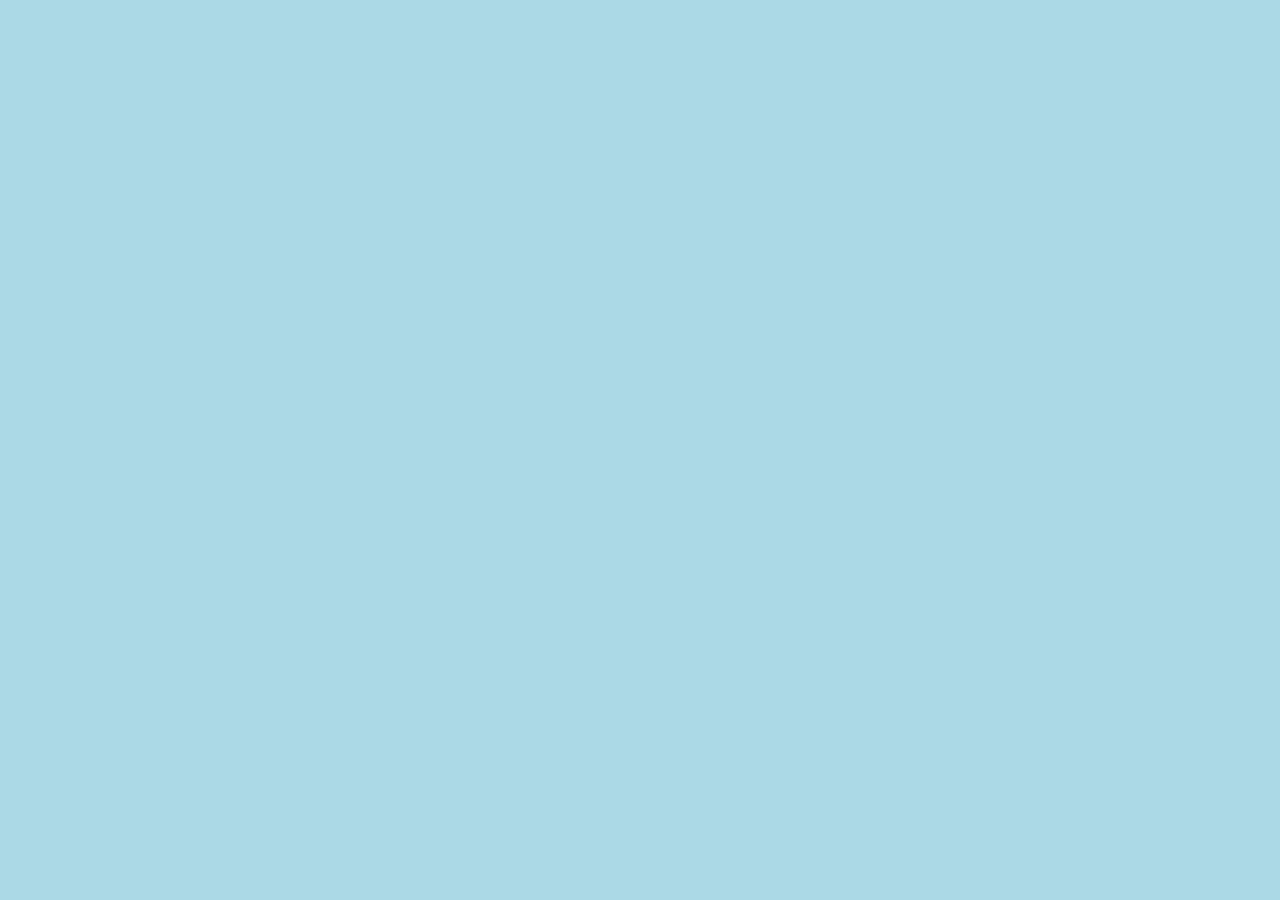
==== index.html @ 1d40c06e "js" ====
<!DOCTYPE html> 
<html>
   <head>
     <meta charset="utf-8">
     <title>Teresa Cunniff | Portfolio</title>
     <link rel="stylesheet" href="styles/main.css">

     <script src="js/Detector.js"></script>
     <script src="js/three.min.js"></script>
     	<script src="http://threejsplaygnd.brangerbriz.net/js/three.min.js"></script>
		<script src="http://threejsplaygnd.brangerbriz.net/js/Detector.js"></script>
		<script>

   </head>
   <body>
   	<header>
		
			<!--NAVIGATION-->			
			<nav>				
					<ul>
						<li><a href="index.html">Home</a></li>
						<li><a href="remix.html">Remix</a></li>
						<li><a href="sketch.html">Sketch</a></li>
						<li><a href="sketch3.html">Alt Sketch</a></li>
					</ul>				
			</nav>
		
		<!--END OF NAVIGATION-->
	
	</header>
		<!--END OF HEADER-->
     <h1>Teresa Cunniff | Art 74 Portfolio</h1>
     <p>My name is Teresa Cunniff and I love art! <br>
     I love talking about art. I am an artist, designer, and educator.</p>     
     <img src="images/lumi-ground-d2.jpg" alt="detail from the installation The Luminous Ground"  style= "width:500p;height:375px;"> 
     <h3>This is a sketch</h3>
	<iframe src="sketch.html" id="sketch"></iframe>
	<p class=”colorpurpl” id="overwrite">This is a description of my sketch</p>
   </body> 
</html>
---- styles/main.css ----
@import url('https://fonts.googleapis.com/css?family=Open+Sans');

body{
	background-color: lightblue;
	max-width: 100%;
	font-family: 'Open Sans', sans-serif;
	}
	
	h1 {
		color: white;
		text-align: center;
		font-family: 'Open Sans', sans-serif;
		font-weight: bold;
	}
	
	p {
		padding: 50px;
		text-align: left;
		font-family: 'Lato', sans-serif;
		font-size: 20px;
	}
	
	img {
	padding: 50px;
	}
	
	li {
		display: inline;
		margin-right: 10px;
	}
	
	a:link {
		text-decoration: none;
		color: deeppink;
	}
	a:visited {
		color: black;
	}	
	a:hover {
		text-decoration: underline;
		color: deepskyblue;
	}	
	a:active {
		color: darkcyan;
	}
	
	nav {
		text-align: center;
	}		 
+	


#sketch{
	width:100%;
	height:50vh;
	border: none;
}

.colorpurple{

}
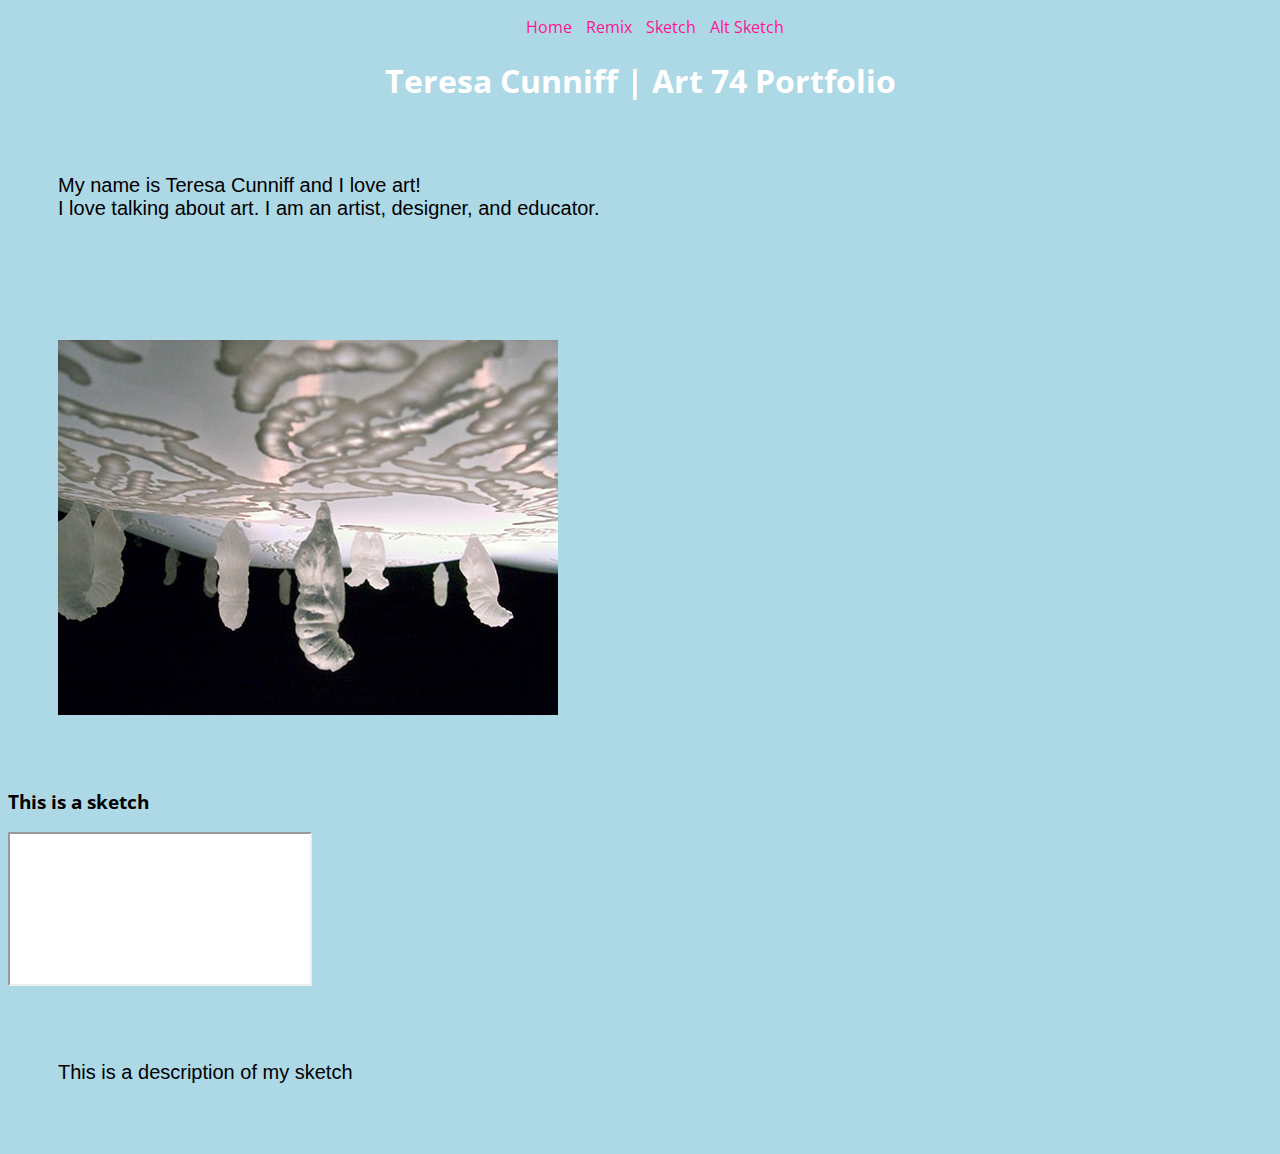
==== commit faa22b86: "js" ====
--- a/index.html
+++ b/index.html
@@ -5,11 +5,58 @@
      <title>Teresa Cunniff | Portfolio</title>
      <link rel="stylesheet" href="styles/main.css">
 
-     <script src="js/Detector.js"></script>
-     <script src="js/three.min.js"></script>
+     	<script src="js/three.min.js"></script>
+		<script src="js/Detector.js"></script>
      	<script src="http://threejsplaygnd.brangerbriz.net/js/three.min.js"></script>
 		<script src="http://threejsplaygnd.brangerbriz.net/js/Detector.js"></script>
 		<script>
+
+			if ( ! Detector.webgl ) Detector.addGetWebGLMessage();
+			
+			var camera, scene, renderer;
+			var geometry, material, mesh;
+
+			function setup() {
+
+				var W = window.innerWidth, H = window.innerHeight;
+				renderer = new THREE.WebGLRenderer();
+				renderer.setSize( W, H );
+				document.body.appendChild( renderer.domElement );
+
+				camera = new THREE.PerspectiveCamera( 50, W/H, 1, 10000 );
+				camera.position.z = 500;
+
+				scene = new THREE.Scene();
+				
+				
+				// paste your code from the geometryGUI here
+				geometry = new THREE.TorusKnotGeometry(117.47, 162.76, 64, 84, 4.79, 2.82, 9.95);
+				material = new THREE.MeshNormalMaterial({shading: THREE.FlatShading, wireframe: true, wireframeLinewidth: 1});
+				mesh = new THREE.Mesh(geometry, material);
+				scene.add(mesh);
+
+
+
+			}
+
+			function draw() {
+
+				requestAnimationFrame( draw );
+				
+				// experiment with code from the snippets menu here
+				mesh.rotation.x = Date.now() * 0.0005;	
+				mesh.rotation.y = Date.now() * 0.0002;	
+				mesh.rotation.z = Date.now() * 0.001;
+
+
+				renderer.render( scene, camera );
+
+			}
+
+			setup();
+			draw();
+
+		</script>
 
    </head>
    <body>
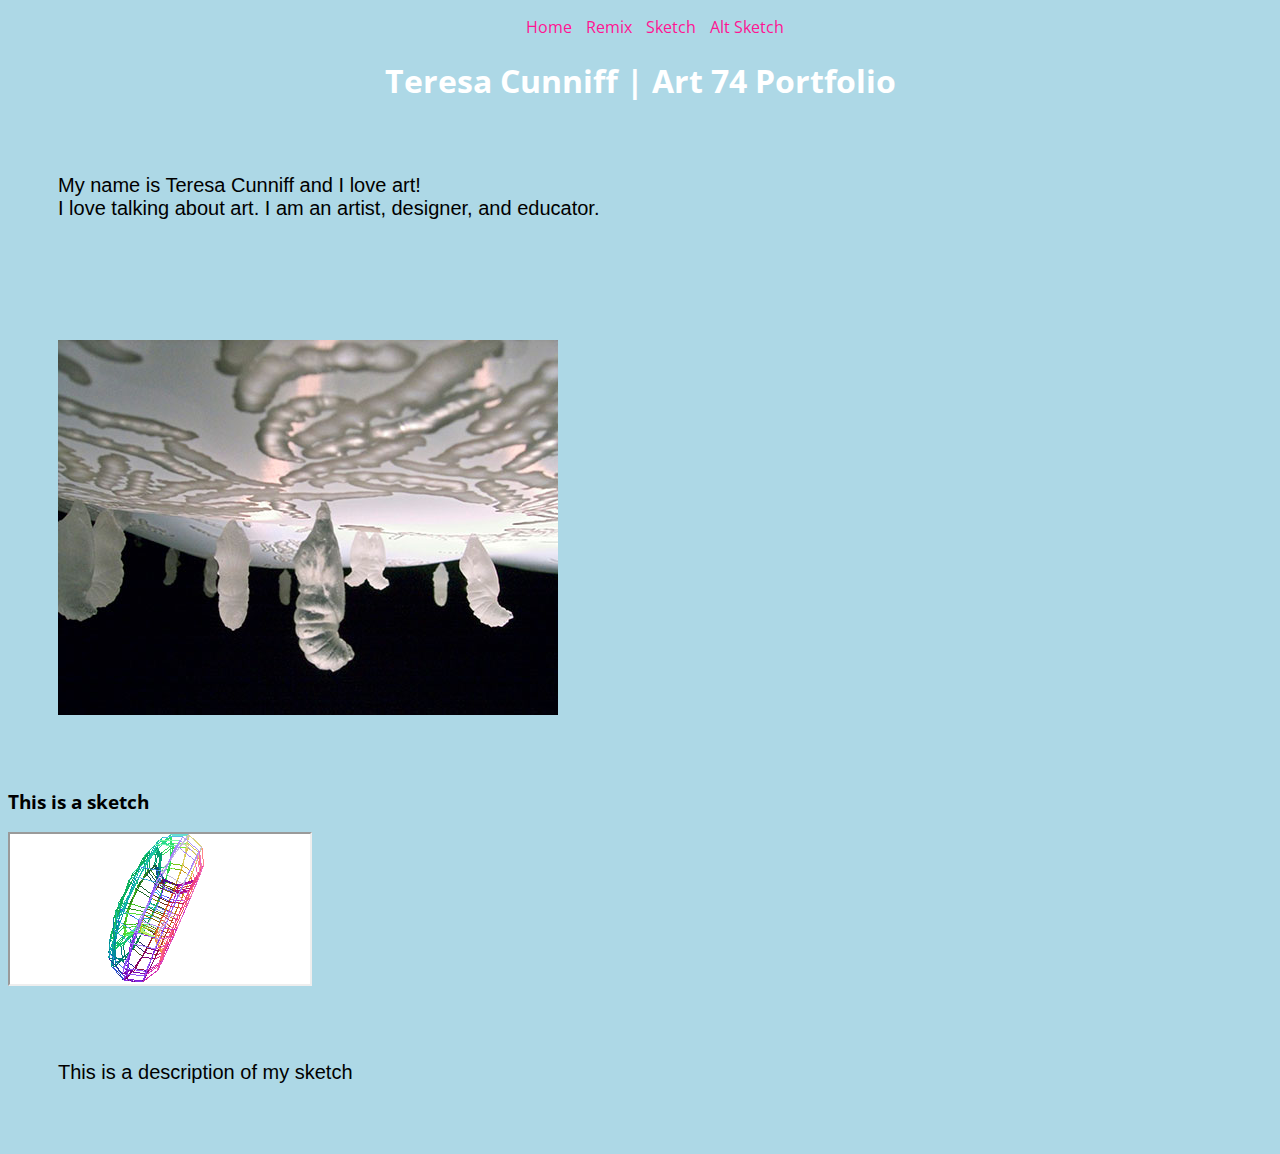
==== commit ac35ee5b: "js" ====
--- a/index.html
+++ b/index.html
@@ -5,60 +5,9 @@
      <title>Teresa Cunniff | Portfolio</title>
      <link rel="stylesheet" href="styles/main.css">
 
-     	<script src="js/three.min.js"></script>
-		<script src="js/Detector.js"></script>
-     	<script src="http://threejsplaygnd.brangerbriz.net/js/three.min.js"></script>
-		<script src="http://threejsplaygnd.brangerbriz.net/js/Detector.js"></script>
-		<script>
-
-			if ( ! Detector.webgl ) Detector.addGetWebGLMessage();
-			
-			var camera, scene, renderer;
-			var geometry, material, mesh;
-
-			function setup() {
-
-				var W = window.innerWidth, H = window.innerHeight;
-				renderer = new THREE.WebGLRenderer();
-				renderer.setSize( W, H );
-				document.body.appendChild( renderer.domElement );
-
-				camera = new THREE.PerspectiveCamera( 50, W/H, 1, 10000 );
-				camera.position.z = 500;
-
-				scene = new THREE.Scene();
-				
-				
-				// paste your code from the geometryGUI here
-				geometry = new THREE.TorusKnotGeometry(117.47, 162.76, 64, 84, 4.79, 2.82, 9.95);
-				material = new THREE.MeshNormalMaterial({shading: THREE.FlatShading, wireframe: true, wireframeLinewidth: 1});
-				mesh = new THREE.Mesh(geometry, material);
-				scene.add(mesh);
-
-
-
-			}
-
-			function draw() {
-
-				requestAnimationFrame( draw );
-				
-				// experiment with code from the snippets menu here
-				mesh.rotation.x = Date.now() * 0.0005;	
-				mesh.rotation.y = Date.now() * 0.0002;	
-				mesh.rotation.z = Date.now() * 0.001;
-
-
-				renderer.render( scene, camera );
-
-			}
-
-			setup();
-			draw();
-
-		</script>
-
+     	
    </head>
+   
    <body>
    	<header>
 		
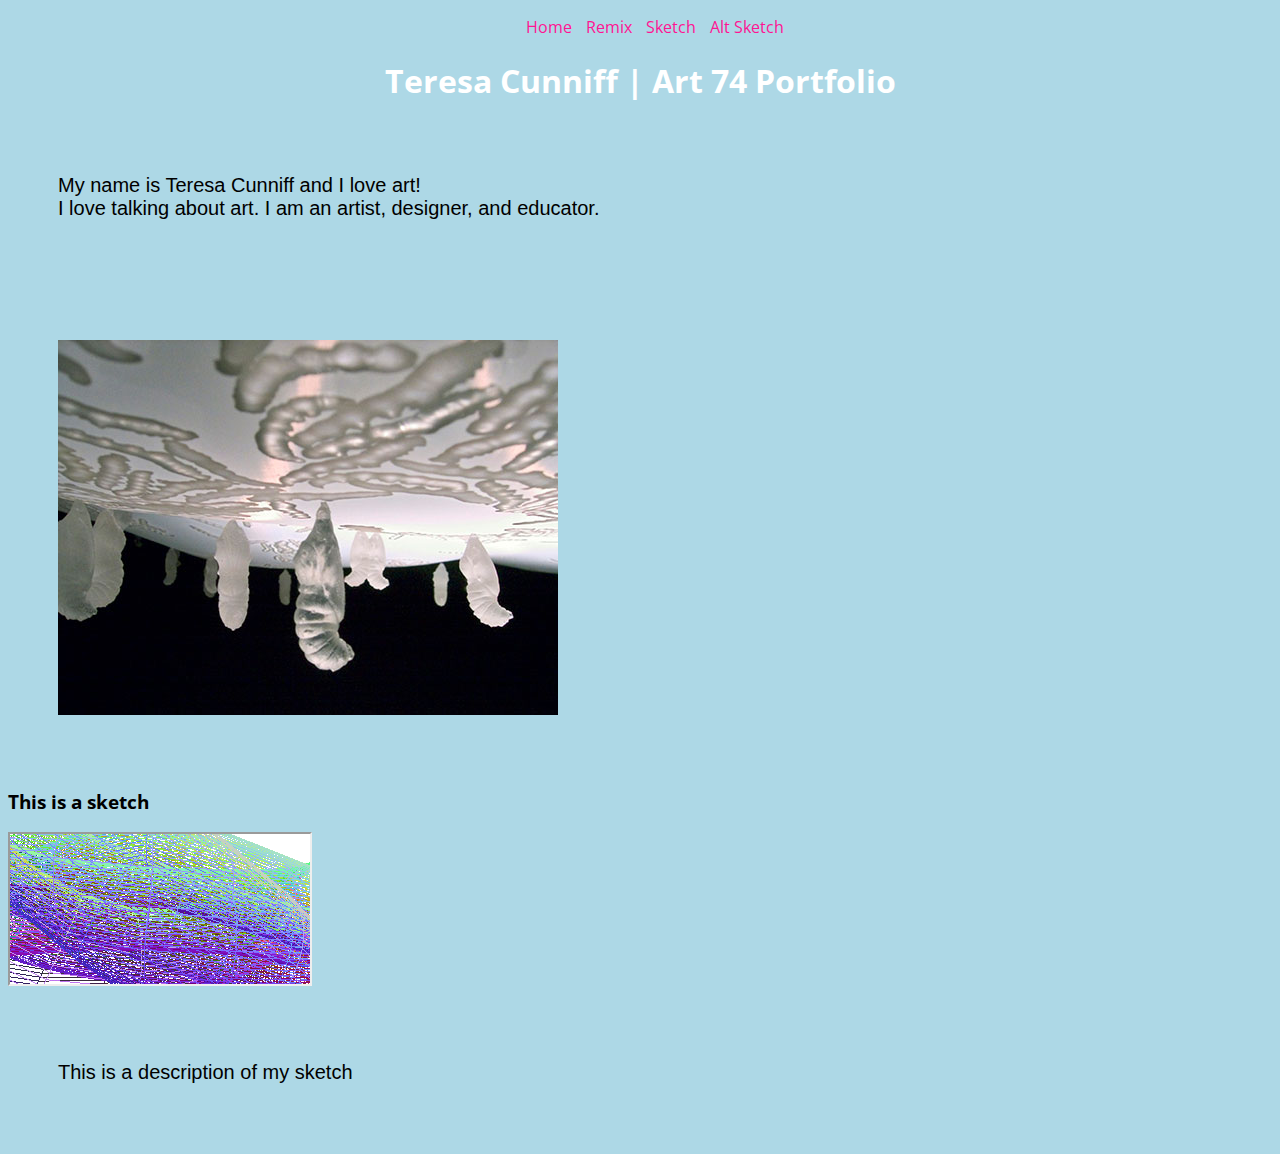
==== commit e5fbb324: "js" ====
--- a/index.html
+++ b/index.html
@@ -7,7 +7,7 @@
 
      	
    </head>
-   
+
    <body>
    	<header>
 		
@@ -30,7 +30,7 @@
      I love talking about art. I am an artist, designer, and educator.</p>     
      <img src="images/lumi-ground-d2.jpg" alt="detail from the installation The Luminous Ground"  style= "width:500p;height:375px;"> 
      <h3>This is a sketch</h3>
-	<iframe src="sketch.html" id="sketch"></iframe>
+	<iframe src="sketch3.html" id="sketch"></iframe>
 	<p class=”colorpurpl” id="overwrite">This is a description of my sketch</p>
    </body> 
 </html> 
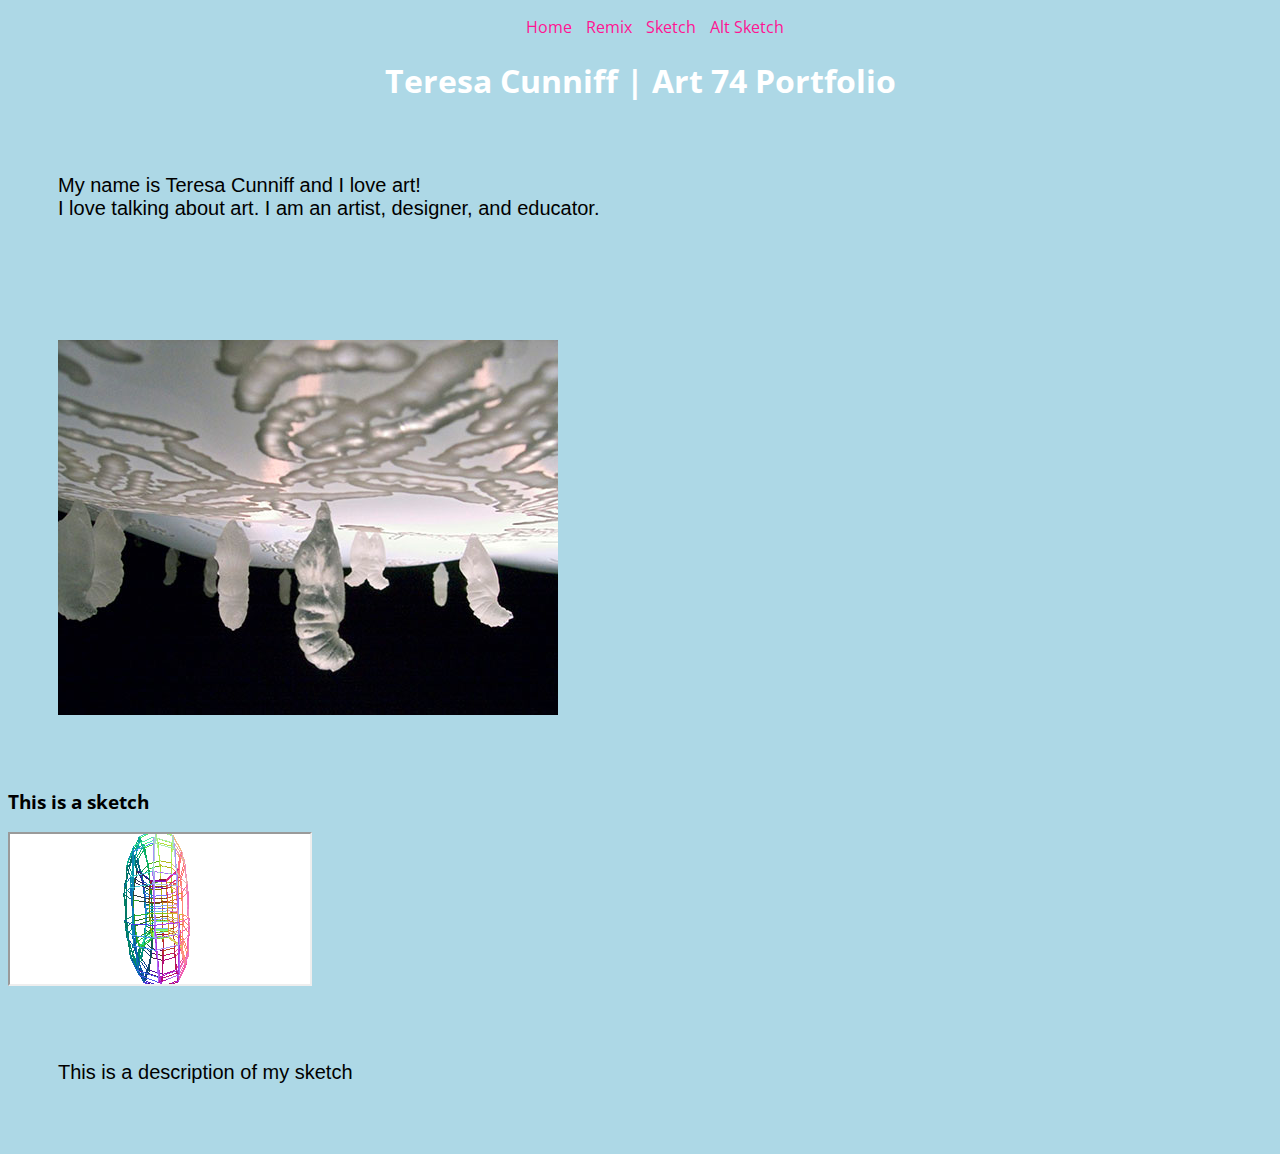
==== commit b2056d62: "js" ====
--- a/index.html
+++ b/index.html
@@ -30,7 +30,7 @@
      I love talking about art. I am an artist, designer, and educator.</p>     
      <img src="images/lumi-ground-d2.jpg" alt="detail from the installation The Luminous Ground"  style= "width:500p;height:375px;"> 
      <h3>This is a sketch</h3>
-	<iframe src="sketch3.html" id="sketch"></iframe>
+	<iframe src="sketch.html" id="sketch"></iframe>
 	<p class=”colorpurpl” id="overwrite">This is a description of my sketch</p>
    </body> 
 </html> 
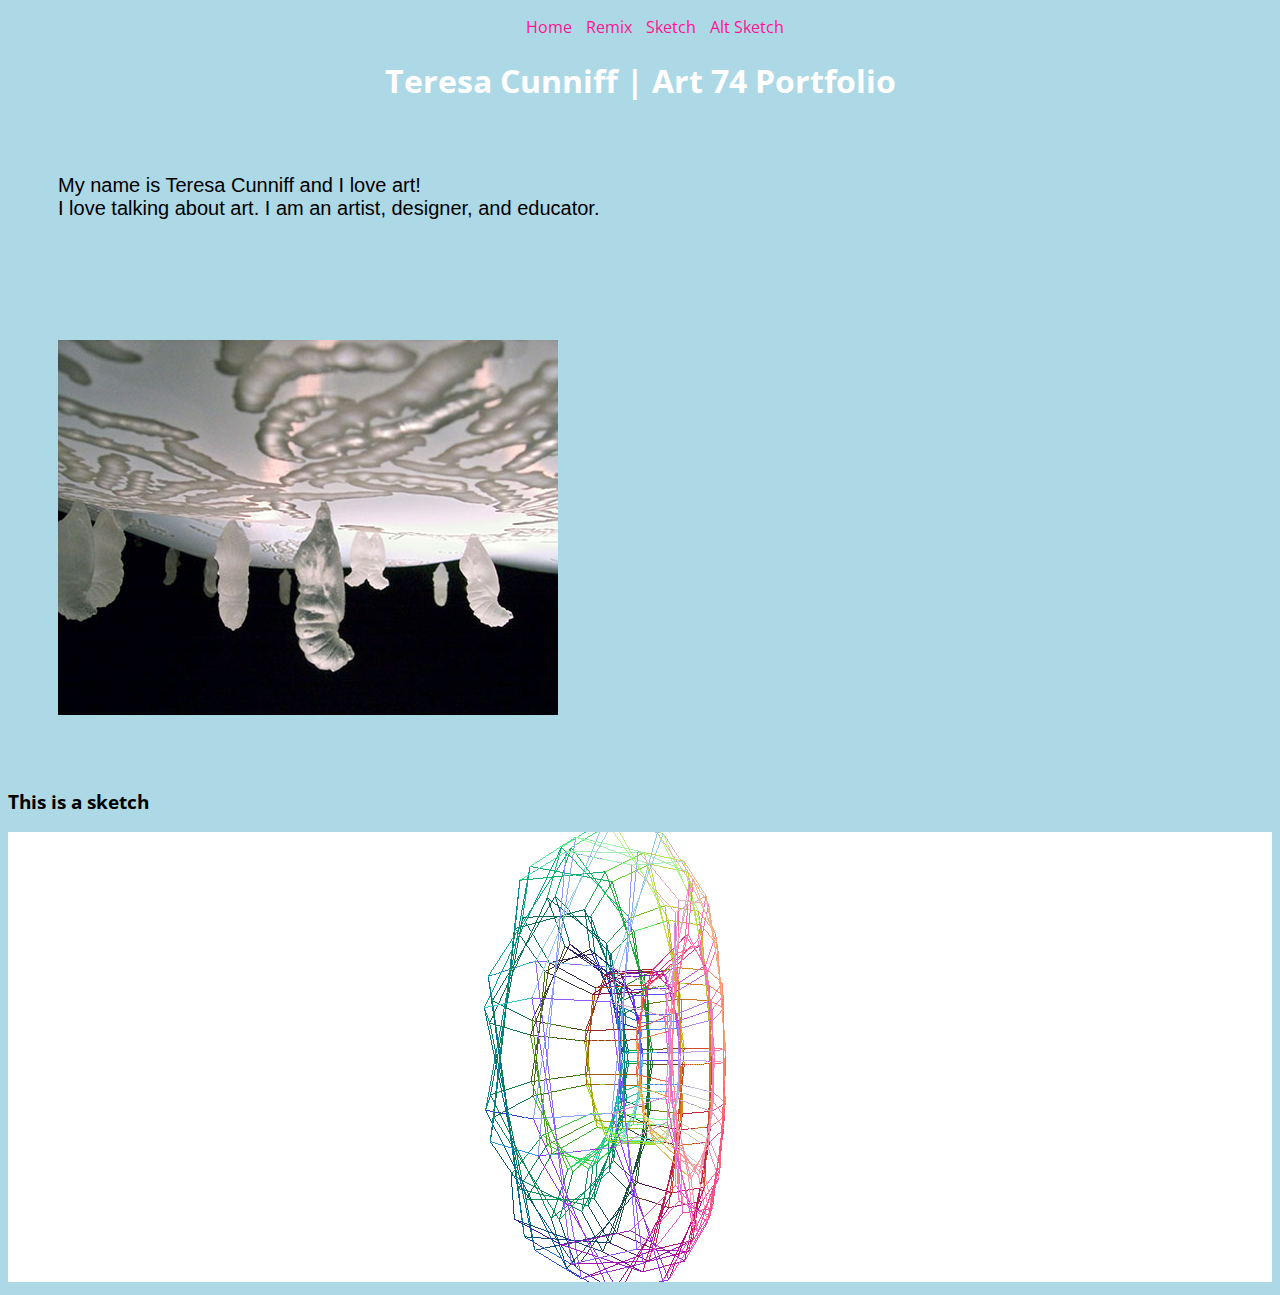
==== commit 3f281e68: "js" ====
--- a/index.html
+++ b/index.html
@@ -31,7 +31,6 @@
      <img src="images/lumi-ground-d2.jpg" alt="detail from the installation The Luminous Ground"  style= "width:500p;height:375px;"> 
      <h3>This is a sketch</h3>
 	<iframe src="sketch.html" id="sketch"></iframe>
-	<p class=”colorpurpl” id="overwrite">This is a description of my sketch</p>
    </body> 
 </html> 
 
--- a/styles/main.css
+++ b/styles/main.css
@@ -47,7 +47,11 @@
 	nav {
 		text-align: center;
 	}		 
-+	
+
+
+iframe { 
+border: 2px red solid; 
+}
 
 
 #sketch{
@@ -56,8 +60,5 @@
 	border: none;
 }
 
-.colorpurple{
-
-}
 
 
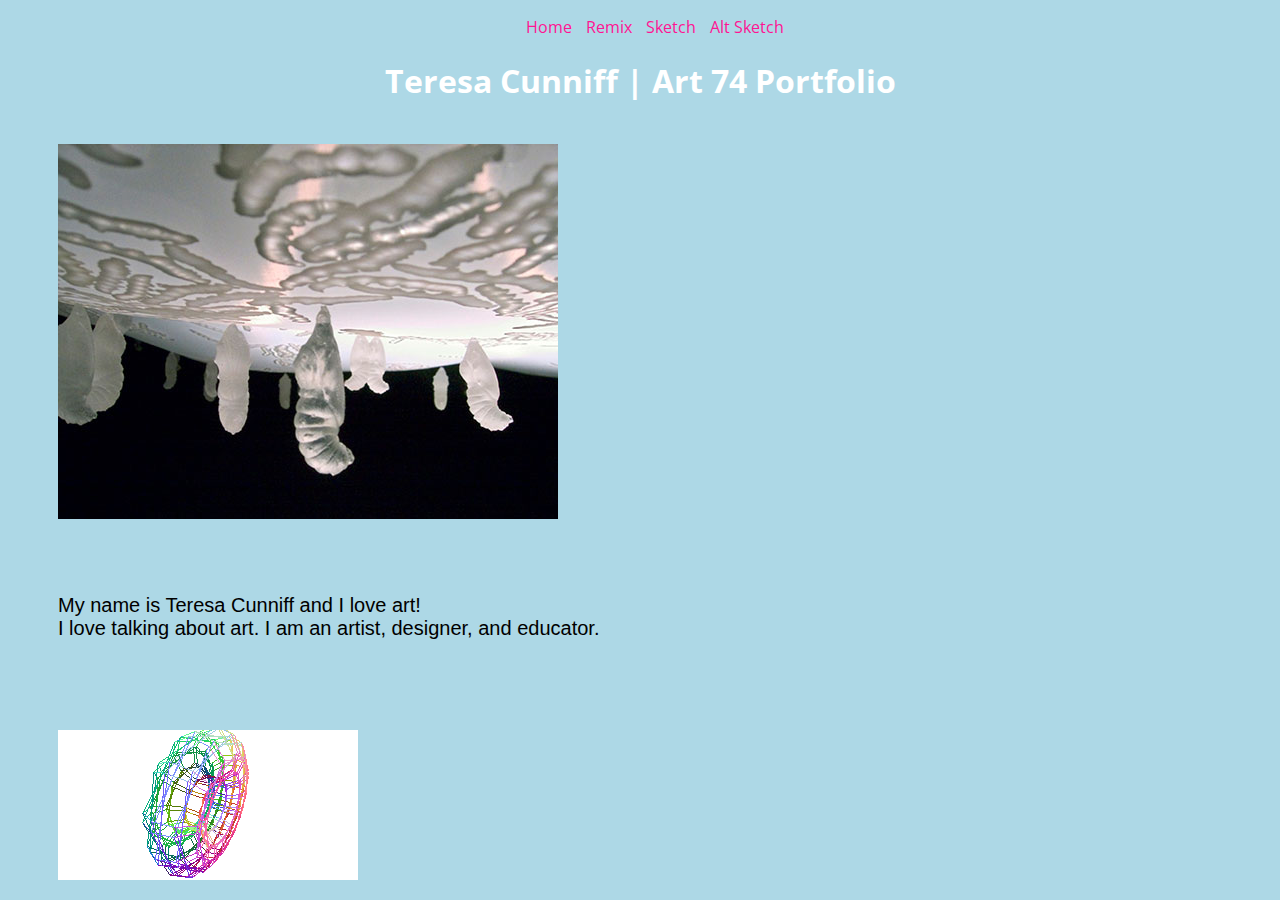
==== commit c3c1ea73: "align" ====
--- a/index.html
+++ b/index.html
@@ -25,11 +25,16 @@
 	
 	</header>
 		<!--END OF HEADER-->
-     <h1>Teresa Cunniff | Art 74 Portfolio</h1>
+
+
+	<h1>Teresa Cunniff | Art 74 Portfolio</h1>
+
+	 <img src="images/lumi-ground-d2.jpg" alt="detail from the installation The Luminous Ground"  style= "width:500p;height:375px;"> 
+     
+
      <p>My name is Teresa Cunniff and I love art! <br>
      I love talking about art. I am an artist, designer, and educator.</p>     
-     <img src="images/lumi-ground-d2.jpg" alt="detail from the installation The Luminous Ground"  style= "width:500p;height:375px;"> 
-     <h3>This is a sketch</h3>
+  
 	<iframe src="sketch.html" id="sketch"></iframe>
    </body> 
 </html> 
--- a/styles/main.css
+++ b/styles/main.css
@@ -12,16 +12,29 @@
 		font-family: 'Open Sans', sans-serif;
 		font-weight: bold;
 	}
-	
-	p {
+
+	h3 {
 		padding: 50px;
 		text-align: left;
 		font-family: 'Lato', sans-serif;
 		font-size: 20px;
 	}
 	
+	p {
+		padding-top: 20px;
+		padding-left: 50px;
+		padding-right: 50px;
+		padding-bottom: 0px;padding: 50px;
+		text-align: left;
+		font-family: 'Lato', sans-serif;
+		font-size: 20px;
+	}
+	
 	img {
-	padding: 50px;
+		padding-top: 20px;
+		padding-left: 50px;
+		padding-right: 50px;
+		padding-bottom: 0px;
 	}
 	
 	li {
@@ -49,15 +62,12 @@
 	}		 
 
 
-iframe { 
-border: 2px red solid; 
-}
-
-
 #sketch{
-	width:100%;
-	height:50vh;
-	border: none;
+		padding-top: 20px;
+		padding-left: 50px;
+		padding-right: 50px;
+		padding-bottom: 0px;
+		border: none;
 }
 
 
